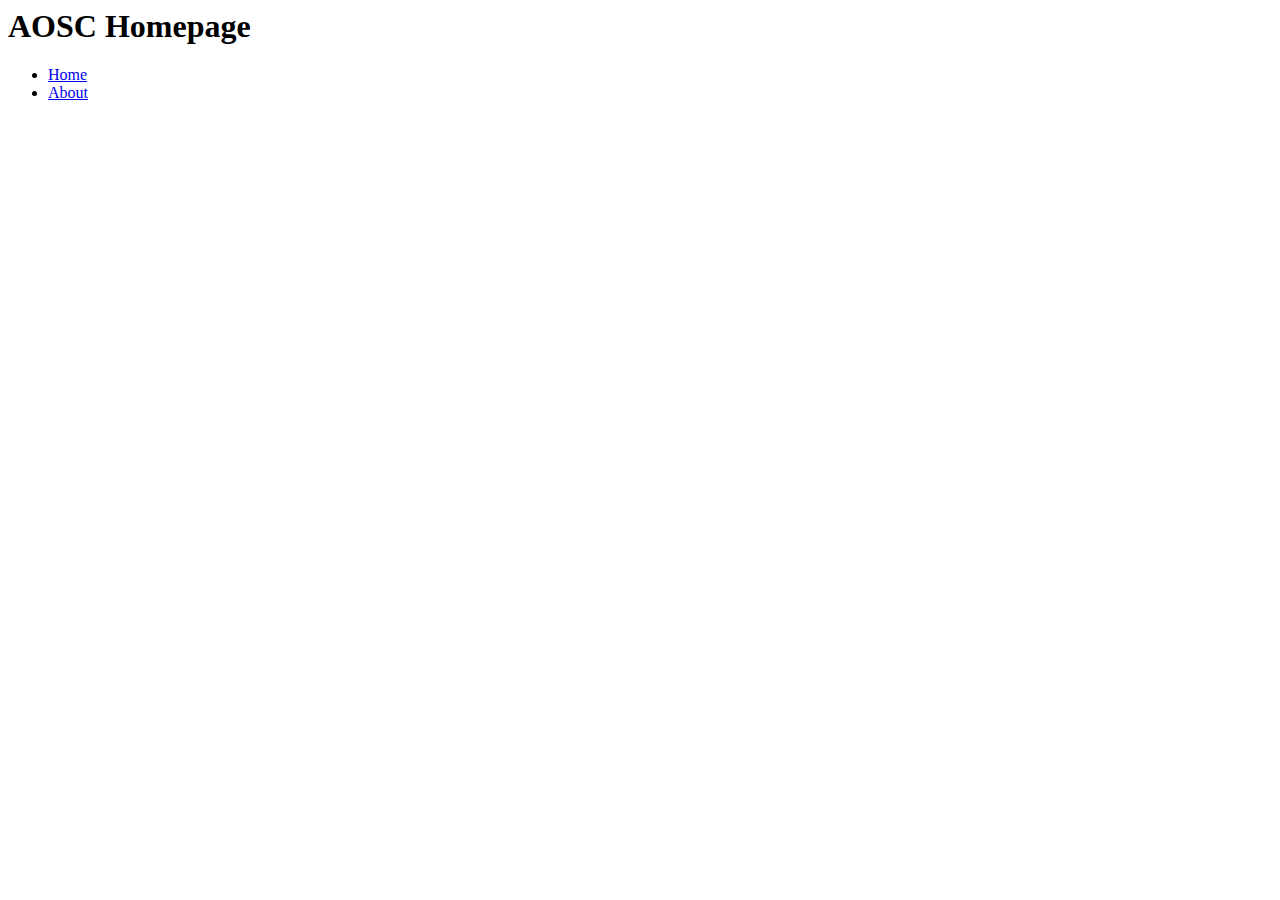
==== index.html @ 00c2cf0c "init" ====
<html>
<head>
  <title>AOSC Homepage</title>
  <link rel="stylesheet" type="text/css" href="style.css">
</head>
<body>
  <header>
    <div class="container">
      <div id="branding">
        <h1><span class="highlight">AOSC</span> Homepage</h1>
      </div>
      <nav>
        <ul>
          <li class="current"><a href="index.html">Home</a></li>
          <li><a href="about.html">About</a></li>
        </ul>
      </nav>
    </div>
  </header>
</body>
</html>
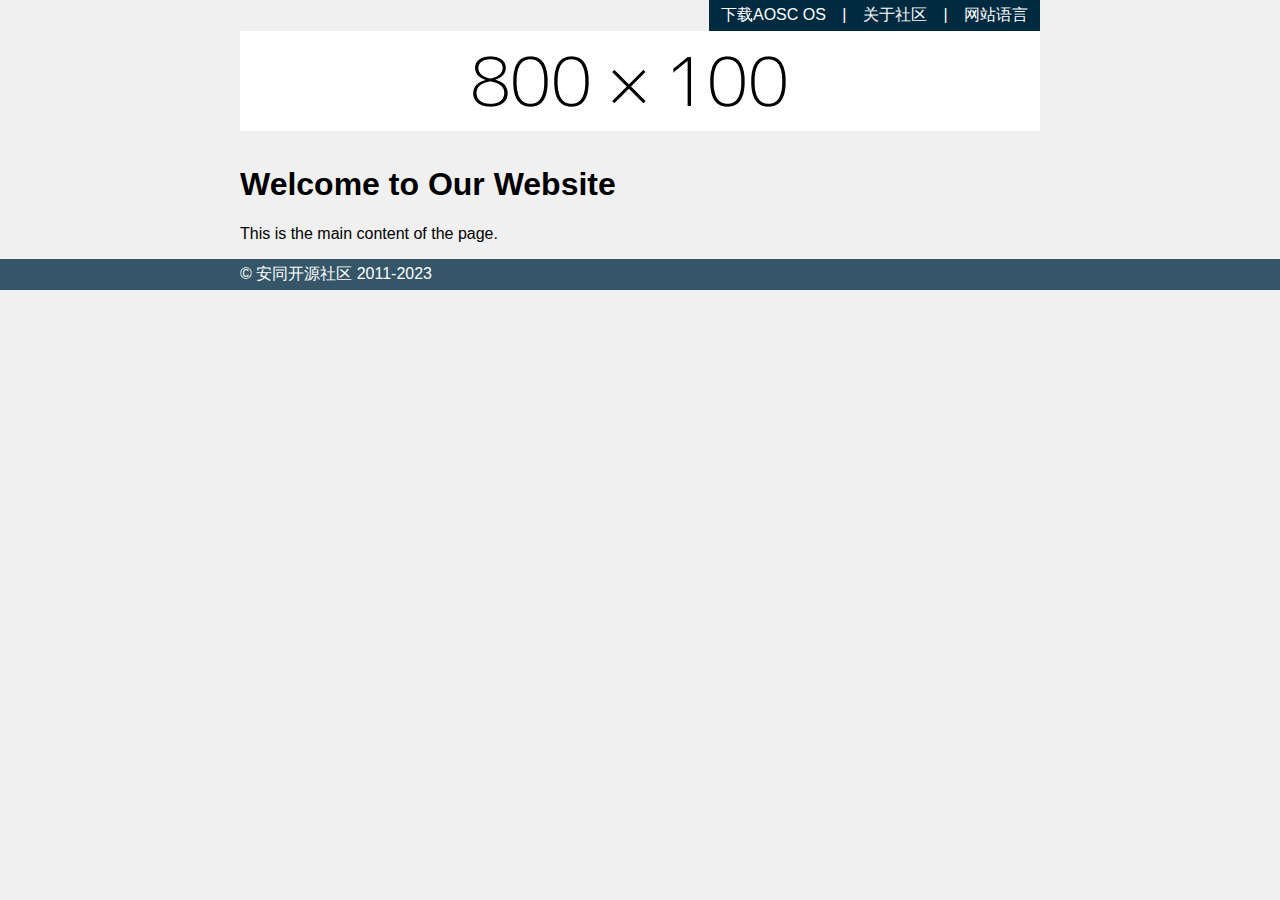
==== commit 74fad150: "basic header footer" ====
--- a/index.html
+++ b/index.html
@@ -1,21 +1,74 @@
-<html>
+<!DOCTYPE html>
+<html lang="en">
 <head>
-  <title>AOSC Homepage</title>
-  <link rel="stylesheet" type="text/css" href="style.css">
+<meta charset="UTF-8">
+<meta name="viewport" content="width=device-width, initial-scale=1.0">
+<title>AOSC</title>
+<style>
+  body {
+    margin: 0;
+    padding: 0;
+    font-family: Arial, sans-serif;
+    background-color: #f0f0f0;
+  }
+  
+  .container {
+    max-width: 800px;
+    margin: 0 auto;
+    padding: 0 20px;
+  }
+  
+  .navbar {
+    background-color: #002A3F;
+    color: white;
+    padding: 5px 0;
+    display: block;
+    float: right;
+  }
+
+  .navbar a {
+    color: white;
+    text-decoration: none;
+    margin: 12px;
+  }
+
+  .logo {
+    padding: 10px 0;
+  }
+
+  .footer {
+    background-color: #355669;
+    color: white;
+    text-align: left;
+    padding: 5px 0;
+  }
+</style>
 </head>
 <body>
-  <header>
+  <div class="container">
+    <div class="navbar">
+      <a href="#">下载AOSC OS</a>
+      <span>|</span>
+      <a href="#">关于社区</a>
+      <span>|</span>
+      <a href="#">网站语言</a>
+    </div>
+
+    <div class="logo">
+      <img src="800-100.jpg" alt="Logo">
+    </div>
+
+    <div>
+      <h1>Welcome to Our Website</h1>
+      <p>This is the main content of the page.</p>
+    </div>
+  </div>
+
+  <div class="footer">
     <div class="container">
-      <div id="branding">
-        <h1><span class="highlight">AOSC</span> Homepage</h1>
-      </div>
-      <nav>
-        <ul>
-          <li class="current"><a href="index.html">Home</a></li>
-          <li><a href="about.html">About</a></li>
-        </ul>
-      </nav>
+      &copy; 安同开源社区 2011-2023
     </div>
-  </header>
+  </div>
+
 </body>
-</html>+</html>
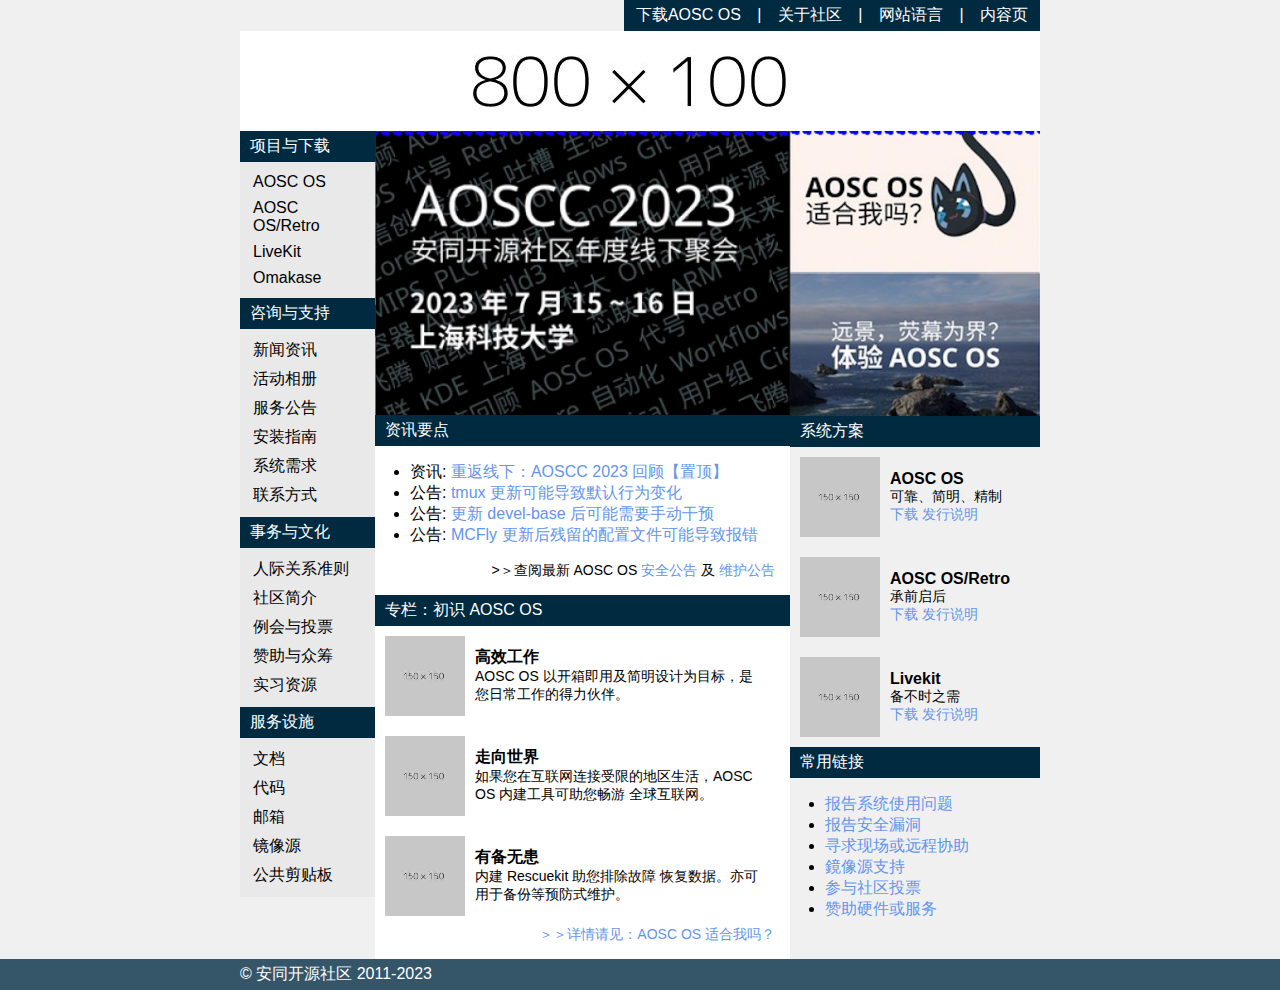
==== commit d15cff38: "finish" ====
--- a/index.html
+++ b/index.html
@@ -3,64 +3,190 @@
 <head>
 <meta charset="UTF-8">
 <meta name="viewport" content="width=device-width, initial-scale=1.0">
-<title>AOSC</title>
-<style>
-  body {
-    margin: 0;
-    padding: 0;
-    font-family: Arial, sans-serif;
-    background-color: #f0f0f0;
-  }
-  
-  .container {
-    max-width: 800px;
-    margin: 0 auto;
-    padding: 0 20px;
-  }
-  
-  .navbar {
-    background-color: #002A3F;
-    color: white;
-    padding: 5px 0;
-    display: block;
-    float: right;
-  }
-
-  .navbar a {
-    color: white;
-    text-decoration: none;
-    margin: 12px;
-  }
-
-  .logo {
-    padding: 10px 0;
-  }
-
-  .footer {
-    background-color: #355669;
-    color: white;
-    text-align: left;
-    padding: 5px 0;
-  }
-</style>
+<title>AOSC - 内容页面</title>
+<link rel="stylesheet" href="./style.css">
 </head>
 <body>
   <div class="container">
+    <!--此处遮盖层与设计稿有出入-->
     <div class="navbar">
       <a href="#">下载AOSC OS</a>
       <span>|</span>
       <a href="#">关于社区</a>
       <span>|</span>
       <a href="#">网站语言</a>
+      <span>|</span>
+      <a href="content.html">内容页</a>
     </div>
 
     <div class="logo">
+      <!-- Logo细节待定 -->
       <img src="800-100.jpg" alt="Logo">
     </div>
 
-    <div>
-      <h1>Welcome to Our Website</h1>
-      <p>This is the main content of the page.</p>
+    <div class="main">
+      <!-- 主侧栏 -->
+      <div class="leftbar">
+        <div class="category">项目与下载</div>
+        <ul class="options">
+          <li><a href="#">AOSC OS</a></li>
+          <li><a href="#">AOSC OS/Retro</a></li>
+          <li><a href="#">LiveKit</a></li>
+          <li><a href="#">Omakase</a></li>
+        </ul>
+        <div class="category">咨询与支持</div>
+        <ul class="options">
+          <li><a href="#">新闻资讯</a></li>
+          <li><a href="#">活动相册</a></li>
+          <li><a href="#">服务公告</a></li>
+          <li><a href="#">安装指南</a></li>
+          <li><a href="#">系统需求</a></li>
+          <li><a href="#">联系方式</a></li>
+        </ul>
+        <div class="category">事务与文化</div>
+        <ul class="options">
+          <li><a href="#">人际关系准则</a></li>
+          <li><a href="#">社区简介</a></li>
+          <li><a href="#">例会与投票</a></li>
+          <li><a href="#">赞助与众筹</a></li>
+          <li><a href="#">实习资源</a></li>
+        </ul>
+        <div class="category">服务设施</div>
+        <ul class="options">
+          <li><a href="#">文档</a></li>
+          <li><a href="#">代码</a></li>
+          <li><a href="#">邮箱</a></li>
+          <li><a href="#">镜像源</a></li>
+          <li><a href="#">公共剪贴板</a></li>
+        </ul>
+      </div>
+      <!-- 中栏 -->
+      <div class="content" style="background-color: white;">
+        <img src="L1.png" width="100%">
+        <div class="info-key-point">
+          <div class="category">资讯要点</div>
+          <ul>
+            <li>
+              资讯: <a href="" class="link">重返线下：AOSCC 2023 回顾【置顶】</a>
+            </li>
+            <li>
+              公告: <a href="" class="link">tmux 更新可能导致默认行为变化</a>
+            </li>
+            <li>
+              公告: <a href="" class="link">更新 devel-base 后可能需要手动干预</a>
+            </li>
+            <li>
+              公告: <a href="" class="link">MCFly 更新后残留的配置文件可能导致报错</a>
+            </li>
+          </ul>
+          <div class="info-key-point-footer">
+            >＞查阅最新 AOSC OS <a class="link">安全公告</a> 及 <a class="link">维护公告</a>
+          </div>
+        </div>
+        <div id="topic">
+          <div class="category">专栏：初识 AOSC OS</div>
+          <div class="icon-component">
+            <div class="icon-component-icon">
+              <img src="150*150.jpg" alt="Icon" width="80">
+            </div>
+            <div class="content">
+              <div class="icon-component-icon-title">高效工作</div>
+              <div class="icon-component-icon-description">AOSC OS 以开箱即用及简明设计为目标，是您日常工作的得力伙伴。</div>
+            </div>
+          </div>
+          <div class="icon-component">
+            <div class="icon-component-icon">
+              <img src="150*150.jpg" alt="Icon" width="80">
+            </div>
+            <div class="content">
+              <div class="icon-component-icon-title">走向世界</div>
+              <div class="icon-component-icon-description">如果您在互联网连接受限的地区生活，AOSC OS 内建工具可助您畅游
+                全球互联网。</div>
+            </div>
+          </div>
+          <div class="icon-component">
+            <div class="icon-component-icon">
+              <img src="150*150.jpg" alt="Icon" width="80">
+            </div>
+            <div class="content">
+              <div class="icon-component-icon-title">有备无患</div>
+              <div class="icon-component-icon-description">内建 Rescuekit 助您排除故障
+                恢复数据。亦可用于备份等预防式维护。</div>
+            </div>
+          </div>
+          <div class="info-key-point-footer">
+            <a class="link">＞＞详情请见：AOSC OS 适合我吗？</a>
+          </div>
+        </div>
+      </div>
+
+      <div class="rightbar">
+        <img src="R1.png" width="100%">
+        <img src="R2.png" width="100%">
+        <div id="">
+          <div class="category">系统方案</div>
+          <div class="icon-component">
+            <div class="icon-component-icon">
+              <img src="150*150.jpg" alt="Icon" width="80">
+            </div>
+            <div class="content">
+              <div class="icon-component-icon-title">AOSC OS</div>
+              <div class="icon-component-icon-description">可靠、简明、精制</div>
+              <div class="icon-component-icon-description">
+                <a class="link">下载</a>
+                <a class="link">发行说明</a>
+              </div>
+            </div>
+          </div>
+          <div class="icon-component">
+            <div class="icon-component-icon">
+              <img src="150*150.jpg" alt="Icon" width="80">
+            </div>
+            <div class="content">
+              <div class="icon-component-icon-title">AOSC OS/Retro</div>
+              <div class="icon-component-icon-description">承前启后</div>
+              <div class="icon-component-icon-description">
+                <a class="link">下载</a>
+                <a class="link">发行说明</a>
+              </div>
+            </div>
+          </div>
+          <div class="icon-component">
+            <div class="icon-component-icon">
+              <img src="150*150.jpg" alt="Icon" width="80">
+            </div>
+            <div class="content">
+              <div class="icon-component-icon-title">Livekit</div>
+              <div class="icon-component-icon-description">备不时之需</div>
+              <div class="icon-component-icon-description">
+                <a class="link">下载</a>
+                <a class="link">发行说明</a>
+              </div>
+            </div>
+          </div>
+          <div class="category">常用链接</div>
+          <ul>
+            <li>
+              <a href="" class="link">报告系统使用问题</a>
+            </li>
+            <li>
+              <a href="" class="link">报告安全漏洞</a>
+            </li>
+            <li>
+              <a href="" class="link">寻求现场或远程协助</a>
+            </li>
+            <li>
+              <a href="" class="link">鏡像源支持</a>
+            </li>
+            <li>
+              <a href="" class="link">参与社区投票</a>
+            </li>
+            <li>
+              <a href="" class="link">赞助硬件或服务</a>
+            </li>
+          </ul>
+        </div>
+      </div>
     </div>
   </div>
 
--- a/style.css
+++ b/style.css
@@ -0,0 +1,125 @@
+body {
+  margin: 0;
+  padding: 0;
+  font-family: Arial, sans-serif;
+  background-color: #f0f0f0;
+}
+
+.container {
+  max-width: 800px;
+  margin: 0 auto;
+  padding: 0 10px;
+}
+
+.navbar {
+  background-color: #002A3F;
+  color: white;
+  padding: 5px 0;
+  display: block;
+  float: right;
+}
+
+.navbar a {
+  color: white;
+  text-decoration: none;
+  margin: 12px;
+}
+
+.logo {
+  padding: 0;
+}
+
+.footer {
+  background-color: #355669;
+  color: white;
+  text-align: left;
+  padding: 5px 0;
+}
+
+.leftbar {
+  width: 135px;
+}
+
+.rightbar {
+  width: 250px;
+}
+
+.category {
+  background-color: #002a3f;
+  color:white;
+  padding: 5px 10px;
+  margin: 0;
+}
+
+.options {
+  background-color: #e9e9e9;
+  padding: 3px;
+  margin: 0;
+}
+.options li {
+  list-style-type: none;
+  padding: 0;
+  margin: 8px 10px;
+}
+.options a {
+  text-decoration: none;
+  color: black;
+}
+
+.main {
+  display: flex;
+}
+
+.content {
+  flex: 1;
+  padding: 0px;
+}
+.content-post {
+  flex: 1;
+  padding: 20px;
+}
+
+.info-key-point ul {
+  list-style-type: disc;
+}
+
+.info-key-point-footer {
+  text-align: right;
+  padding: 0 15px 15px 15px;
+  font-size: 14px;
+}
+ul {
+  padding-inline-start: 35px;
+}
+
+.link {
+  color: CornFlowerBlue;
+  text-decoration: none;
+}
+
+.bg-white {
+  background-color: white;
+}
+
+.icon-component {
+  display: flex;
+  align-items: center;
+  padding: 0 30px 0 0;
+}
+.icon-component-icon {
+  flex: 0 0 50px;
+  padding: 10px;
+}
+
+.icon-component-icon-title {
+  font-size: 16px;
+  font-weight: 800;
+}
+
+.icon-component-icon-description {
+  font-size: 14px;
+}
+
+img{
+  display:block;
+}